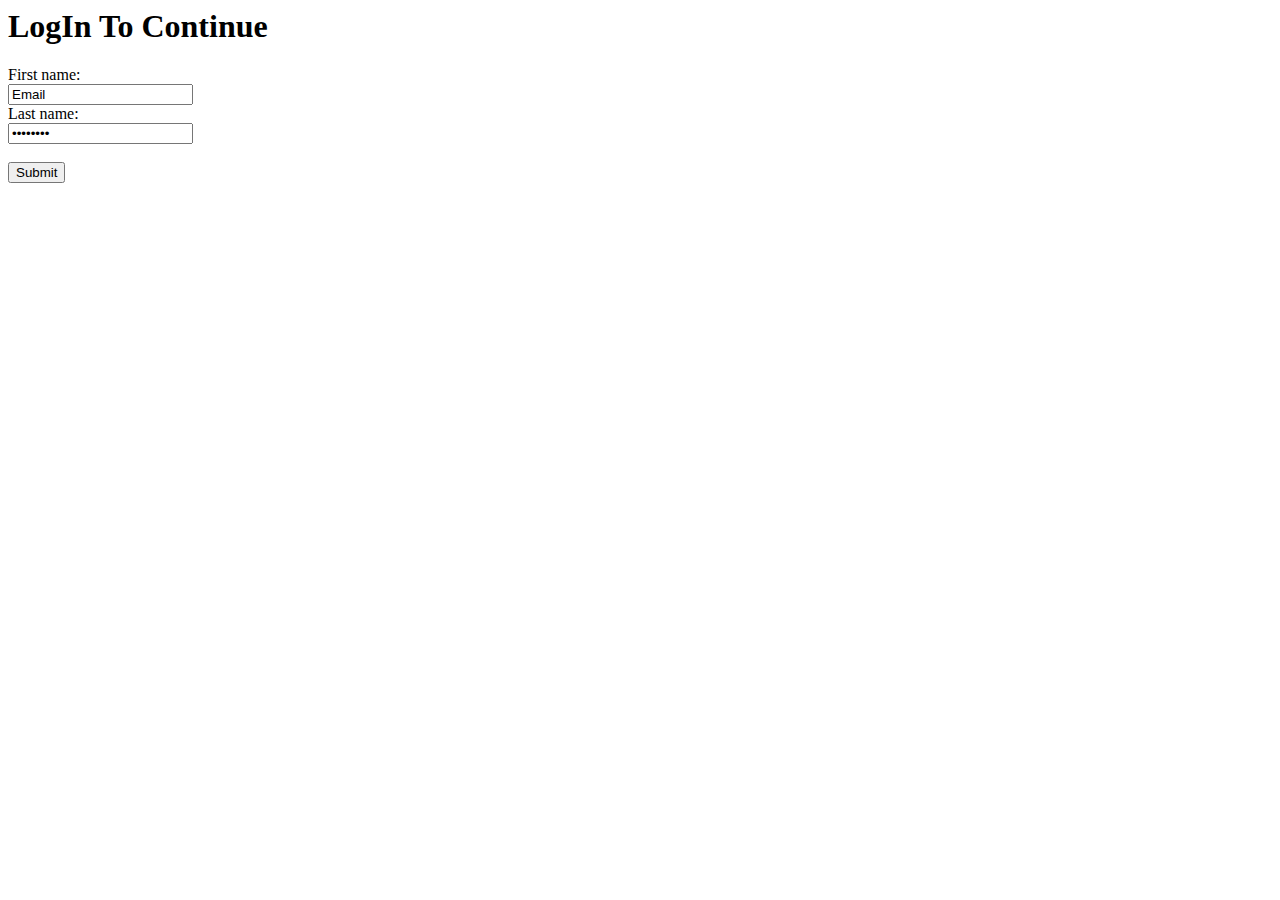
==== registration/login.html @ 07c72c23 "done" ====
<html lang="en">
<head>
    <meta charset="UTF-8">
    <meta name="viewport" content="width=device-width, initial-scale=1.0">
    <title>LogIn</title>
</head>
<body>
      <h1>LogIn To Continue</h1>
      <form action="/action_page.php">
        <label for="fname">First name:</label><br>
        <input type="text" id="fname" name="fname" value="Email"><br>
        <label for="lname">Last name:</label><br>
        <input type="password" id="lname" name="lname" value="password"><br><br>
        <input type="submit" value="Submit">
      </form> 
</body>
</html>
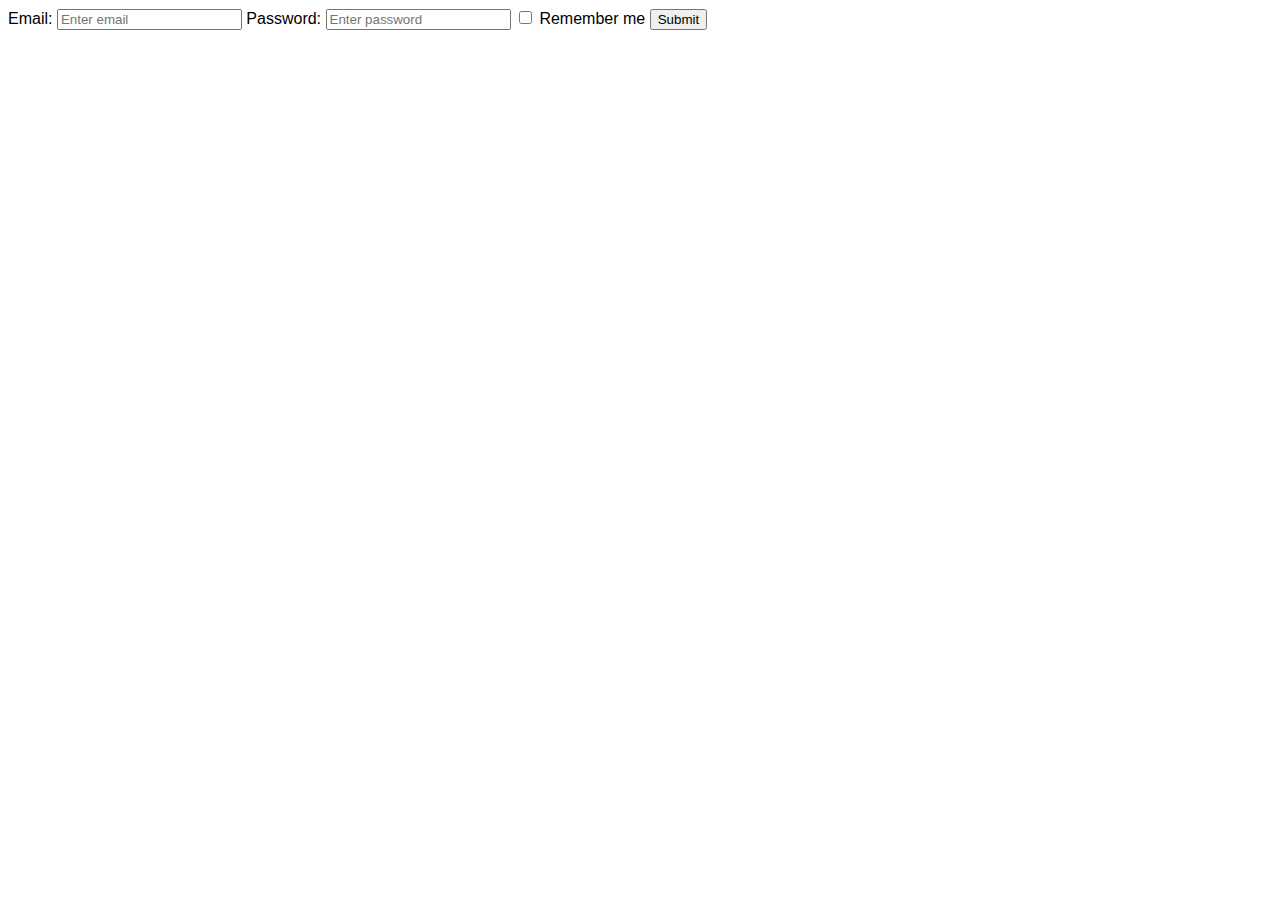
==== commit 45e05c8d: "done" ====
--- a/registration/login.html
+++ b/registration/login.html
@@ -1,17 +1,65 @@
+<!DOCTYPE html>
 <html lang="en">
 <head>
     <meta charset="UTF-8">
     <meta name="viewport" content="width=device-width, initial-scale=1.0">
-    <title>LogIn</title>
+    <title>login</title>
+    <style>
+      body {font-family: Arial, Helvetica, sans-serif;}
+      * {box-sizing: border-box;}
+      
+      .form-inline {  
+        display: flex;
+        flex-flow: row wrap;
+        align-items: center;
+      }
+      
+      .form-inline label {
+        margin: 5px 10px 5px 0;
+      }
+      
+      .form-inline input {
+        vertical-align: middle;
+        margin: 5px 10px 5px 0;
+        padding: 10px;
+        background-color: #fff;
+        border: 1px solid #ddd;
+      }
+      
+      .form-inline button {
+        padding: 10px 20px;
+        background-color: dodgerblue;
+        border: 1px solid #ddd;
+        color: white;
+        cursor: pointer;
+      }
+      
+      .form-inline button:hover {
+        background-color: royalblue;
+      }
+      
+      @media (max-width: 800px) {
+        .form-inline input {
+          margin: 10px 0;
+        }
+        
+        .form-inline {
+          flex-direction: column;
+          align-items: stretch;
+        }
+      }
+      </style>
 </head>
 <body>
-      <h1>LogIn To Continue</h1>
-      <form action="/action_page.php">
-        <label for="fname">First name:</label><br>
-        <input type="text" id="fname" name="fname" value="Email"><br>
-        <label for="lname">Last name:</label><br>
-        <input type="password" id="lname" name="lname" value="password"><br><br>
-        <input type="submit" value="Submit">
-      </form> 
+  <form method= "POST">
+    <label for="email">Email:</label>
+    <input type="email" id="email" placeholder="Enter email" name="email">
+    <label for="pwd">Password:</label>
+    <input type="password" id="pwd" placeholder="Enter password" name="pswd">
+    <label>
+      <input type="checkbox" name="remember"> Remember me
+    </label>
+    <button type="submit">Submit</button>
+  </form>
 </body>
 </html>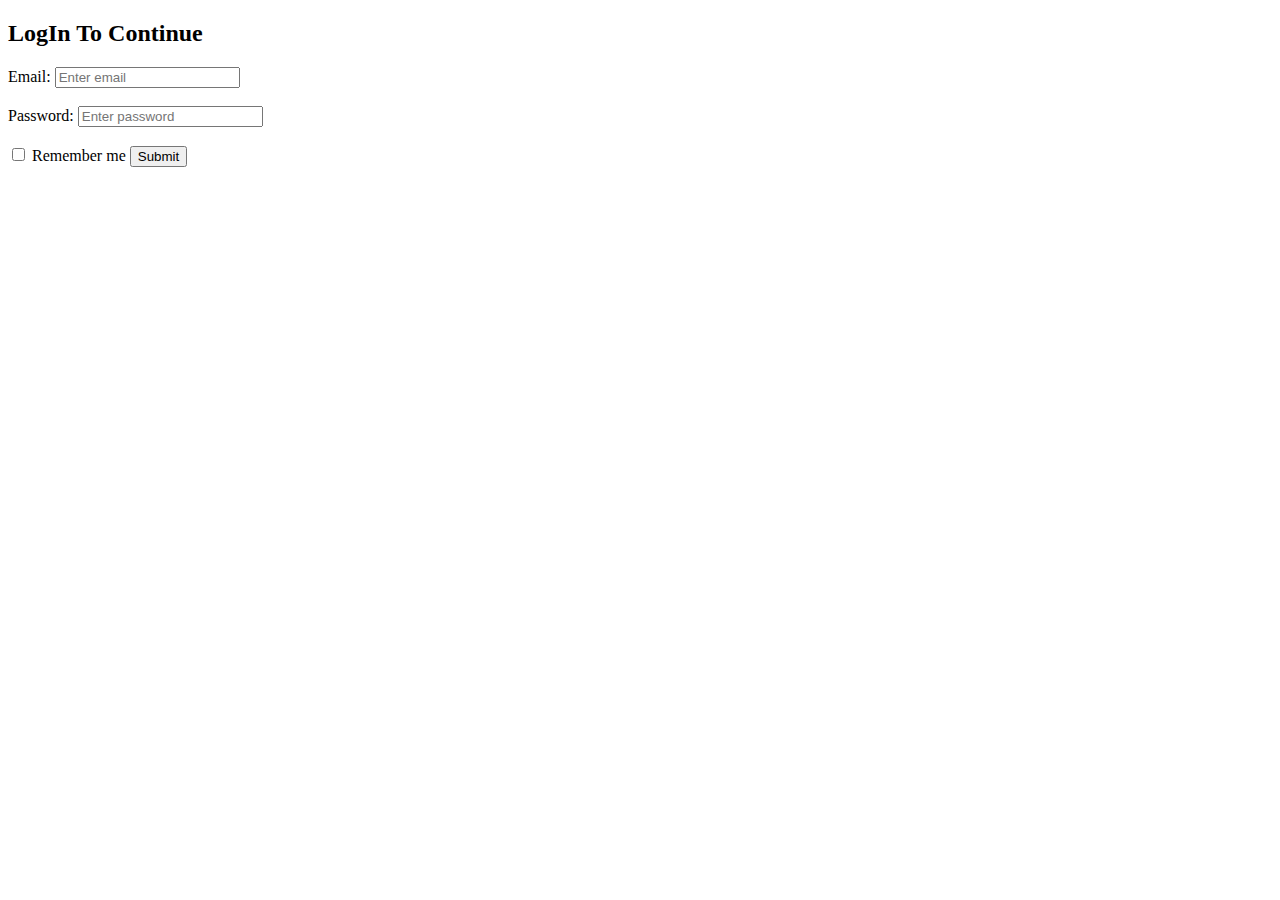
==== commit 29967f2d: "done" ====
--- a/registration/login.html
+++ b/registration/login.html
@@ -4,58 +4,14 @@
     <meta charset="UTF-8">
     <meta name="viewport" content="width=device-width, initial-scale=1.0">
     <title>login</title>
-    <style>
-      body {font-family: Arial, Helvetica, sans-serif;}
-      * {box-sizing: border-box;}
-      
-      .form-inline {  
-        display: flex;
-        flex-flow: row wrap;
-        align-items: center;
-      }
-      
-      .form-inline label {
-        margin: 5px 10px 5px 0;
-      }
-      
-      .form-inline input {
-        vertical-align: middle;
-        margin: 5px 10px 5px 0;
-        padding: 10px;
-        background-color: #fff;
-        border: 1px solid #ddd;
-      }
-      
-      .form-inline button {
-        padding: 10px 20px;
-        background-color: dodgerblue;
-        border: 1px solid #ddd;
-        color: white;
-        cursor: pointer;
-      }
-      
-      .form-inline button:hover {
-        background-color: royalblue;
-      }
-      
-      @media (max-width: 800px) {
-        .form-inline input {
-          margin: 10px 0;
-        }
-        
-        .form-inline {
-          flex-direction: column;
-          align-items: stretch;
-        }
-      }
-      </style>
 </head>
 <body>
+  <h2>LogIn To Continue</h2>
   <form method= "POST">
     <label for="email">Email:</label>
-    <input type="email" id="email" placeholder="Enter email" name="email">
+    <input type="email" id="email" placeholder="Enter email" name="email"></br></br>
     <label for="pwd">Password:</label>
-    <input type="password" id="pwd" placeholder="Enter password" name="pswd">
+    <input type="password" id="pwd" placeholder="Enter password" name="pswd"></br></br>
     <label>
       <input type="checkbox" name="remember"> Remember me
     </label>
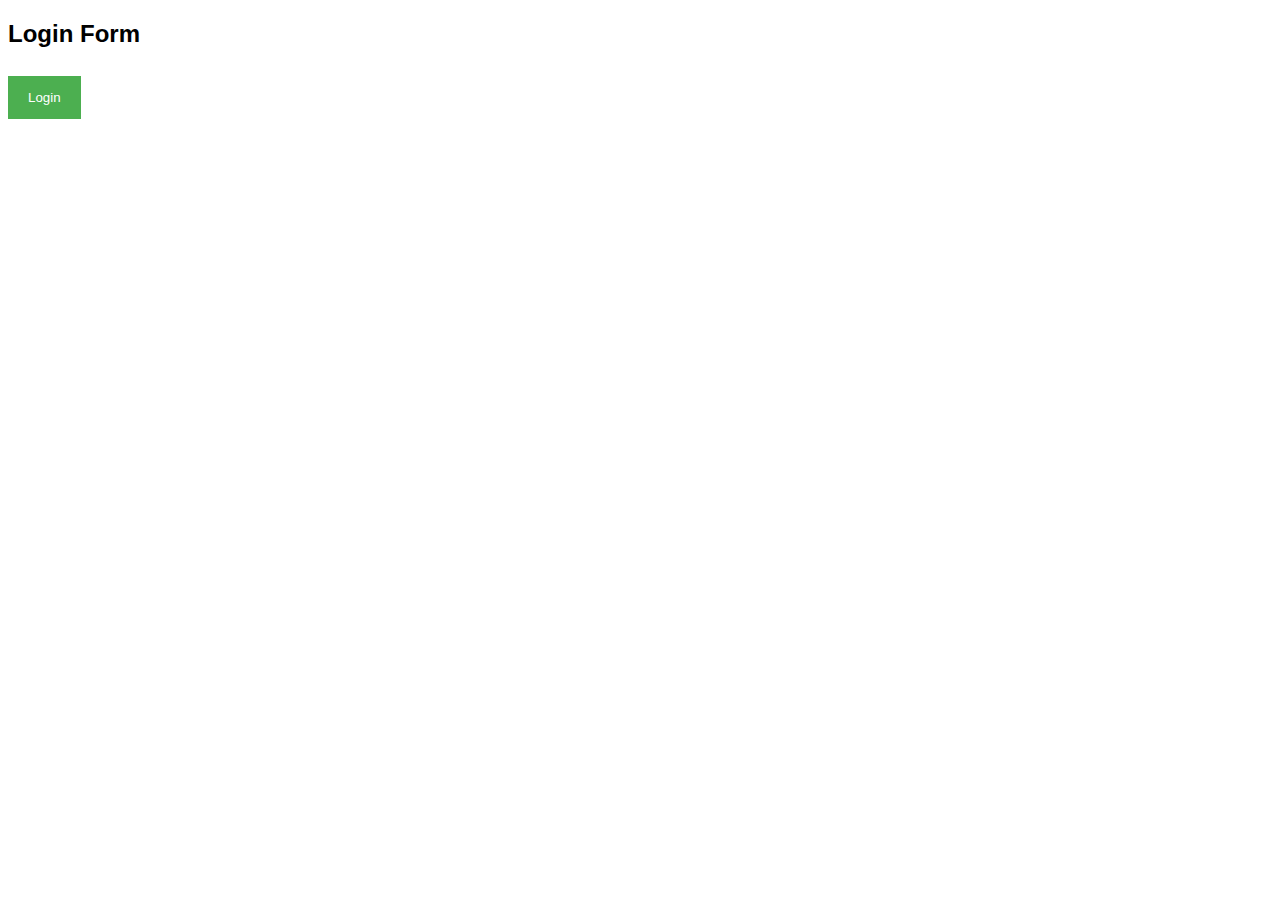
==== commit 3467f14b: "done" ====
--- a/registration/login.html
+++ b/registration/login.html
@@ -1,5 +1,5 @@
 <!DOCTYPE html>
-<html lang="en">
+<!-- <html lang="en">
 <head>
     <meta charset="UTF-8">
     <meta name="viewport" content="width=device-width, initial-scale=1.0">
@@ -16,6 +16,176 @@
       <input type="checkbox" name="remember"> Remember me
     </label>
     <button type="submit">Submit</button>
+  </form> -->
+  <html>
+<head>
+<meta name="viewport" content="width=device-width, initial-scale=1">
+<style>
+body {font-family: Arial, Helvetica, sans-serif;}
+
+/* Full-width input fields */
+input[type=text], input[type=password] {
+  width: 100%;
+  padding: 12px 20px;
+  margin: 8px 0;
+  display: inline-block;
+  border: 1px solid #ccc;
+  box-sizing: border-box;
+}
+
+/* Set a style for all buttons */
+button {
+  background-color: #4CAF50;
+  color: white;
+  padding: 14px 20px;
+  margin: 8px 0;
+  border: none;
+  cursor: pointer;
+  width: 100%;
+}
+
+button:hover {
+  opacity: 0.8;
+}
+
+/* Extra styles for the cancel button */
+.cancelbtn {
+  width: auto;
+  padding: 10px 18px;
+  background-color: #f44336;
+}
+
+/* Center the image and position the close button */
+.imgcontainer {
+  text-align: center;
+  margin: 24px 0 12px 0;
+  position: relative;
+}
+
+img.avatar {
+  width: 40%;
+  border-radius: 50%;
+}
+
+.container {
+  padding: 16px;
+}
+
+span.psw {
+  float: right;
+  padding-top: 16px;
+}
+
+/* The Modal (background) */
+.modal {
+  display: none; /* Hidden by default */
+  position: fixed; /* Stay in place */
+  z-index: 1; /* Sit on top */
+  left: 0;
+  top: 0;
+  width: 100%; /* Full width */
+  height: 100%; /* Full height */
+  overflow: auto; /* Enable scroll if needed */
+  background-color: rgb(0,0,0); /* Fallback color */
+  background-color: rgba(0,0,0,0.4); /* Black w/ opacity */
+  padding-top: 60px;
+}
+
+/* Modal Content/Box */
+.modal-content {
+  background-color: #fefefe;
+  margin: 5% auto 15% auto; /* 5% from the top, 15% from the bottom and centered */
+  border: 1px solid #888;
+  width: 80%; /* Could be more or less, depending on screen size */
+}
+
+/* The Close Button (x) */
+.close {
+  position: absolute;
+  right: 25px;
+  top: 0;
+  color: #000;
+  font-size: 35px;
+  font-weight: bold;
+}
+
+.close:hover,
+.close:focus {
+  color: red;
+  cursor: pointer;
+}
+
+/* Add Zoom Animation */
+.animate {
+  -webkit-animation: animatezoom 0.6s;
+  animation: animatezoom 0.6s
+}
+
+@-webkit-keyframes animatezoom {
+  from {-webkit-transform: scale(0)} 
+  to {-webkit-transform: scale(1)}
+}
+  
+@keyframes animatezoom {
+  from {transform: scale(0)} 
+  to {transform: scale(1)}
+}
+
+/* Change styles for span and cancel button on extra small screens */
+@media screen and (max-width: 300px) {
+  span.psw {
+     display: block;
+     float: none;
+  }
+  .cancelbtn {
+     width: 100%;
+  }
+}
+</style>
+</head>
+<body>
+
+<h2> Login Form</h2>
+
+<button onclick="document.getElementById('id01').style.display='block'" style="width:auto;">Login</button>
+
+<div id="id01" class="modal">
+  
+  <form class="modal-content animate" method="post">
+    <div class="imgcontainer">
+      <span onclick="document.getElementById('id01').style.display='none'" class="close" title="Close Modal">&times;</span>
+      <!-- <img src="img_avatar2.png" alt="Avatar" class="avatar"> -->
+    </div>
+
+    <div class="container">
+      <label for="email"><b>Email</b></label>
+      <input type="text" placeholder="Enter Email" name="email" required>
+
+      <label for="psw"><b>Password</b></label>
+      <input type="password" placeholder="Enter Password" name="psw" required>
+        
+      <button type="submit">Login</button>
+      <label>
+        <input type="checkbox" checked="checked" name="remember"> Remember me
+      </label>
+    </div>
+
+    <div class="container" style="background-color:#ffffff">
+      <button type="button" onclick="document.getElementById('id01').style.display='none'" class="cancelbtn">Cancel</button>
+    </div>
   </form>
+</div>
+
+<script>
+// Get the modal
+var modal = document.getElementById('id01');
+
+// When the user clicks anywhere outside of the modal, close it
+window.onclick = function(event) {
+    if (event.target == modal) {
+        modal.style.display = "none";
+    }
+}
+</script>
 </body>
 </html>